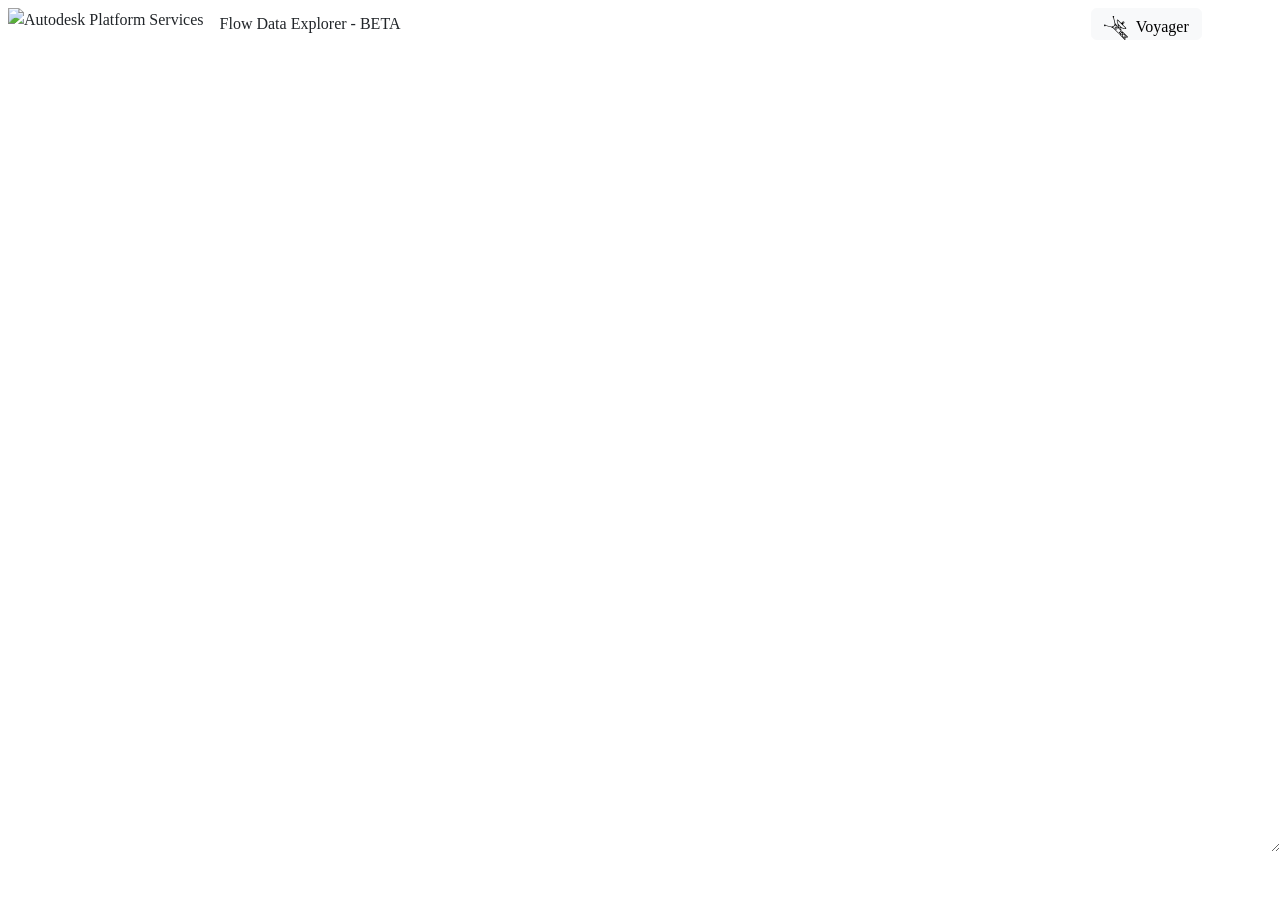
==== wwwroot/index.html @ 186aaf8d "initial comit" ====
﻿<!DOCTYPE html>
<html>

<head>
    <title>Flow Data Explorer - BETA</title>
    <meta charset="utf-8"/>
    <link rel="shortcut icon" href="https://cdn.autodesk.io/favicon.ico">
    <link rel="mask-icon" href="https://cdn.autodesk.io/favicon.ico">
    <style>
        body {
            height: 100%;
            margin: 0;
            width: 100%;
            overflow: hidden;
        }

        #graphiql {
            height: calc(100vh - 3em);
        }
    </style>
    <link rel="stylesheet" href="https://developer.api.autodesk.com/modelderivative/v2/viewers/7.*/style.css">
    <link rel="stylesheet"
          href="https://cdnjs.cloudflare.com/ajax/libs/twitter-bootstrap/5.0.0-alpha1/css/bootstrap.min.css"/>
    <link rel="stylesheet" href="main.css"/>
    <!-- This link will always fetch the latest version of Balloon.css -->
    <link rel="stylesheet" href="https://unpkg.com/balloon-css/balloon.min.css">
    <!--
      This GraphiQL example depends on Promise and fetch, which are available in
      modern browsers, but can be "polyfilled" for older browsers.
      GraphiQL itself depends on React DOM.
      If you do not want to rely on a CDN, you can host these files locally or
      include them directly in your favored resource bundler.
    -->
    <script crossorigin src="https://unpkg.com/react@17/umd/react.development.js"></script>
    <script crossorigin src="https://unpkg.com/react-dom@17/umd/react-dom.development.js"></script>

    <!--
      These two files can be found in the npm module, however you may wish to
      copy them directly into your environment, or perhaps include them in your
      favored resource bundler.
     -->
    <link rel="stylesheet" href="https://unpkg.com/graphiql@2.0.13/graphiql.min.css"/>
</head>

<body>
<div id="header">
    <img class="logo" src="https://cdn.autodesk.io/logo/black/stacked.png" alt="Autodesk Platform Services">
    <span class="title">Flow Data Explorer - BETA</span>
    <div class="form-check form-switch form-switch-sm">
        <input class="form-check-input" type="checkbox" id="toggleviewer" style="display: none">
<!--        <label class="form-check-label" for="toggleviewer" style="margin:0.3em">Viewer</label>-->
    </div>
    <a type="button" class="btn btn-light mr-3" target="_blank" href="/voyager.html">
        <img src="voyager.svg"
             class="header-button"
             width="24"
             height="24"
             title="Voyager"
        /><span>&nbsp; Voyager</span>
    </a>
    <button id="login" style="visibility: hidden;" data-balloon-length="fit" aria-label="Login Here!"
            data-balloon-pos="down">Login
    </button>
</div>
<div id="graphiql"></div>
<div id="viewer"></div>
<script src="https://cdn.jsdelivr.net/npm/sweetalert2@11"></script>
<script src="https://unpkg.com/graphiql@2.0.13/graphiql.min.js" type="application/javascript"></script>
<script src="main.js" type="module"></script>
<script>
    var globalViewer = '';
    var queryResponse = '';
    let defaultQuery = ``;
    setInitialTabs();

    function setInitialTabs() {
        let tabState = JSON.parse(window.localStorage.getItem('graphiql:tabState'));
        let tutorialTabs = [
            {query: 'Step 1'},
            {query: 'Step 2'},
            {query: 'Step 3'},
            {query: 'Step 4'},
            {query: 'Step 5'},
            {query: 'Step 6'},
            {query: 'Step 7'},

        ].map(ensureTutorialTab);

        if (!!tabState) {
            let nonTutorialTabs = tabState.tabs.filter(tab => !tab.query.match(/Step 1 – List all the collections you have access to|Step 2 – List the projects in the collection|Step 3 – Get project metadata|Step 4 – List assets in a project|Step 5 – Get details about a specific asset|Step 6 – Get Binary Component Urls|Step 7 – Fetch Binary Component/g))
            tabState.tabs = tutorialTabs.concat(nonTutorialTabs);
        } else {
            tabState = {
                activeTabIndex: 0,
                tabs: []
            };
            tabState.tabs.push(...tutorialTabs);
        }
        let tabStateString = JSON.stringify(tabState);
        window.localStorage.setItem('graphiql:tabState', tabStateString);

    }

    function generateUUID() {
        let
            d = new Date().getTime(),
            d2 = (performance && performance.now && (performance.now() * 1000)) || 0;
        return 'xxxxxxxx-xxxx-4xxx-yxxx-xxxxxxxxxxxx'.replace(/[xy]/g, c => {
            let r = Math.random() * 16;
            if (d > 0) {
                r = (d + r) % 16 | 0;
                d = Math.floor(d / 16);
            } else {
                r = (d2 + r) % 16 | 0;
                d2 = Math.floor(d2 / 16);
            }
            return (c == 'x' ? r : (r & 0x7 | 0x8)).toString(16);
        });
    };


    function ensureTutorialTab(tab) {
        let task = tab.query;
        tab.hash = null;
        tab.headers = null;
        tab.id = generateUUID();
        tab.operationName = null;
        tab.response = null;
        tab.variables = null;
        switch (task) {
            case 'Step 1':
                tab.title = 'Access Collections';
                tab.query = `# Step 1 – List all the collections you have access to
query AccessCollections($input:GetCollectionsInput) {
  collections (input:$input){
    ... on CollectionsResponse {
      data {
        id
      }
    }
  }
}`;

                tab.variables = `{
  "input": {
    "pagination": {
      "limit": 5
    }
  }
}`;
                break;
            case 'Step 2':
                tab.title = 'GetProjects';
                tab.query = `# Step 2 – List the projects in the collection
query GetProjects($input: GetProjectsInput!) {
  projects(input: $input) {
    ... on ProjectsResponse {
      data {
        description
        id
        name
      }
    }
  }
}`;
                tab.variables = `{
  "input": {
    "collectionId": ""
  }
}`;


                break;
            case 'Step 3':
                tab.title = 'GetProjectDetails';
                tab.query = `# Step 3 – Get project metadata
query GetProjectDetails($projectId: ID!) {
  project(id: $projectId) {
    ... on Project {
      name
      description
      components {
        data
      }
    }
  }
}`;

                tab.variables = `{
  "projectId":""
}`;
                break;
            case 'Step 4':
                tab.title = 'GetAssets';
                tab.query = `# Step 4 – List assets in a project
query GetAssets($input: FindAssetsInput!) {
  assets(input: $input) {
    ... on AssetsResponse {
      data {
        id
        name
      }
      pagination {
        cursor
        pageSize
      }
    }
  }
}
`;

                tab.variables = `{
  "input": {
    "projectId": "",
    "pagination": {
      "cursor": "",
      "limit": 10
    }
  }
}`;
                break;
            case 'Step 5':
                tab.title = 'GetAssetDetails';
                tab.query = `# Step 5 – Get details about a specific asset
query GetAssetDetails($input: GetAssetInput) {
  asset(input: $input) {
    ... on Asset {
      description
      hasChildren
      id
      name
      path {
        ... on AssetPathResponse {
          data {
            ... on Project {
              description
              name
            }
          }
        }
      }
      revisionId
      version
      components {
        name
        typeId
        typeName
        data
      }
    }
  }
}
`;
                tab.variables = `{
  "input": {
    "id": ""
  }
}`;
                break;
            case 'Step 6':
                tab.title = 'GetBinaryComponentsUrls';
                tab.query = `# Step 6 – Get Binary Component Urls
query GetBinaryComponentsUrls($input: GetAssetInput) {
  asset(input: $input) {
    ... on Asset {
      path {
        ... on AssetPathResponse {
          data {
            ... on Asset {
              description
              name
              path {
                ... on AssetPathResponse {
                  data {
                    ... on Project {
                      components {
                        data
                      }
                    }
                  }
                }
              }
            }
          }
        }
      }
    }
  }
}

`;
                tab.variables = `{
  "input": {
    "id": ""
  }
}`;
                break;
            case 'Step 7':
                tab.title = 'FetchBinaryComponents';
                tab.query = `# Step 7 – Fetch Binary Component
query FetchBinaryComponentsUrls($input: FetchBinaryComponentUrlsInput!) {
  fetchBinaryComponentsUrls(input: $input) {
    urls {
      url
    }
  }
}
`;
                tab.variables = `{
  "input": {
    "collectionId": "",
    "urns": []
  }
}`;
                break;
        }
        return tab;
    }

    async function graphQLFetcher(graphQLParams, opts) {
        // check if existing token still valid, if not refresh
        let res = await fetch(`api/auth/token`);
        let resJSON = await res.json();
        accessToken = resJSON.access_token;
        if (accessToken === undefined) {
            showHelpers('login');
            return 'Please login first';
        }

        const {headers = {}} = opts;
        return fetch(
            "https://developer.api.autodesk.com/flow/data/v1/graphql",
            {
                method: "post",
                headers: {
                    "Content-Type": "application/json",
                    Authorization: "Bearer " + accessToken,
                    ...headers,
                },
                body: JSON.stringify(graphQLParams),
            }
        ).then(async (response) => {
            queryResponse = await response.json();
            if (!!globalViewer) {
                globalViewer.getExtension('DXFilterExtension').filterModel();
            }
            return queryResponse;
        });
    }

    function onTabs(data) {
        console.log(data)
    }

    async function showHelpers(elementId) {
        let itemInput = document.getElementById(elementId);
        itemInput.setAttribute('data-balloon-visible', '');
        setTimeout(() => {
            itemInput.removeAttribute('data-balloon-visible', '');
        }, 5000);
    }

    class GraphiQLWrapper extends React.Component {
        componentDidMount() {
            const graphiqlContainer = document.getElementsByClassName('graphiql-container')[0];
            if (graphiqlContainer) {
                graphiqlContainer.style.overflow = 'auto';
            }
        }

        render() {
            return React.createElement(GraphiQL, {
                fetcher: this.props.fetcher,
                defaultEditorToolsVisibility: this.props.defaultEditorToolsVisibility,
                onTabs: this.props.onTabs,
                query: this.props.query,
                defaultQuery: this.props.defaultQuery,
            });
        }
    }

    ReactDOM.render(
        React.createElement(GraphiQLWrapper, {
            fetcher: graphQLFetcher,
            defaultEditorToolsVisibility: true,
            onTabs: onTabs,
            query: defaultQuery,
            defaultQuery: {defaultQuery},
        }),
        document.getElementById('graphiql'),
    );
</script>
<script src="https://developer.api.autodesk.com/modelderivative/v2/viewers/7.*/viewer3D.js"></script>
</body>

</html>
---- wwwroot/main.css ----
﻿body, html {
  margin: 0;
  padding: 0;
  height: 100vh;
  font-family: ArtifaktElement;
}

#header {
  position: absolute;
}

#header {
  height: 3em;
  width: 100%;
  display: flex;
  flex-flow: row nowrap;
  justify-content: space-between;
  align-items: center;
}

#graphiql {
  width: 100%;
  right: 0;
  padding-top: 3em;
  bottom: 0;
  resize: vertical;
  overflow: auto;
}

#viewer {
  width: 100%;
  right: 0;
  bottom: 0;
  height: 30%;
  visibility: hidden;
  position: absolute;
}

#header > * {
  height: 2em;
  margin: 0 0.5em;
}

#login {
  font-family: ArtifaktElement;
  font-size: 1em;
}

#header .title {
  height: auto;
  margin-right: auto;
}

.form-check-input {
  clear: left;
}

.form-switch.form-switch-sm {
  margin-bottom: 0.5rem; /* JUST FOR STYLING PURPOSE */
}

.form-switch.form-switch-sm .form-check-input {
  height: 2em;
  width: calc(2em + 1.5em);
  border-radius: 2rem;
}
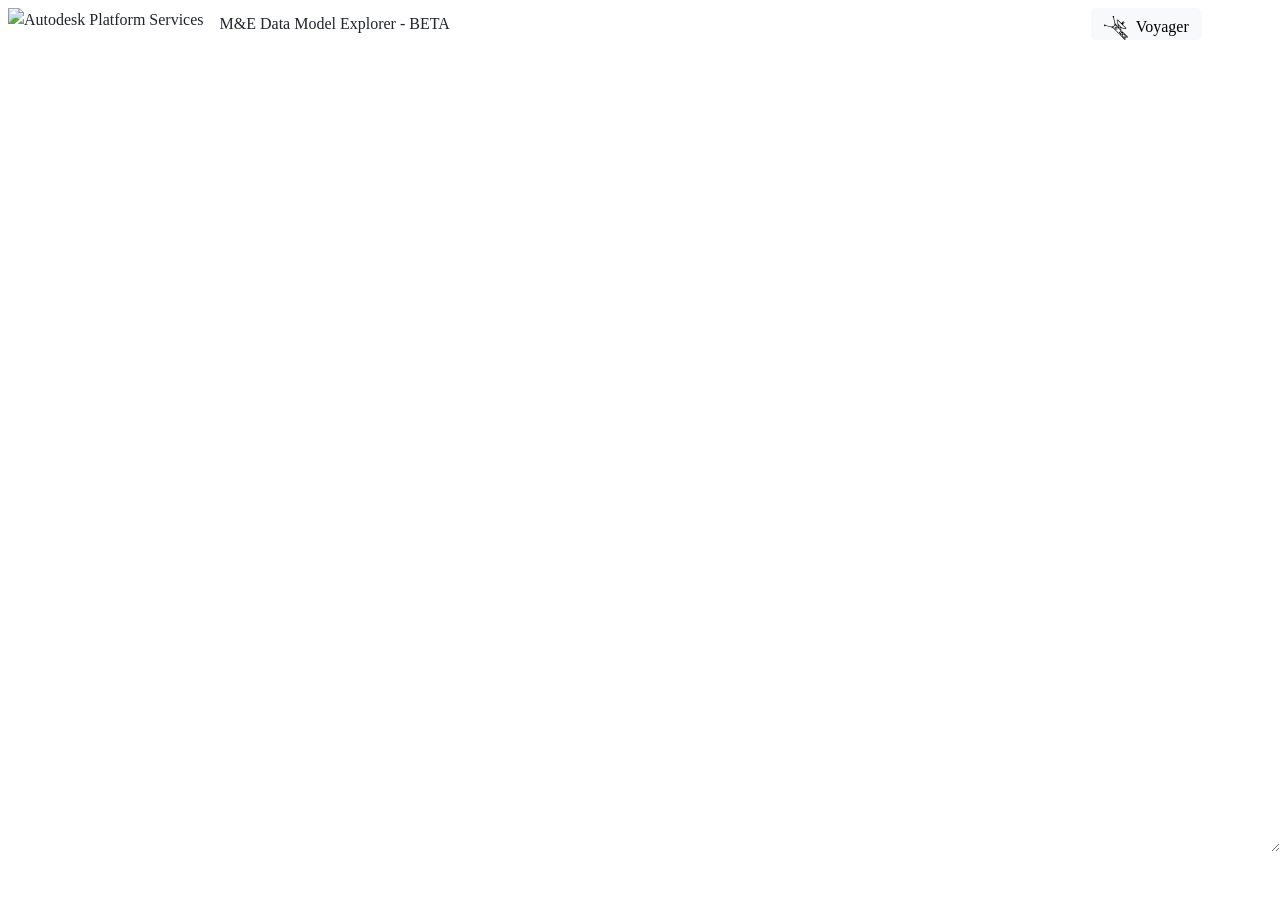
==== commit 5297a252: "rebrand" ====
--- a/wwwroot/index.html
+++ b/wwwroot/index.html
@@ -2,7 +2,7 @@
 <html>
 
 <head>
-    <title>Flow Data Explorer - BETA</title>
+    <title>M&E Data Model Explorer - BETA</title>
     <meta charset="utf-8"/>
     <link rel="shortcut icon" href="https://cdn.autodesk.io/favicon.ico">
     <link rel="mask-icon" href="https://cdn.autodesk.io/favicon.ico">
@@ -45,7 +45,7 @@
 <body>
 <div id="header">
     <img class="logo" src="https://cdn.autodesk.io/logo/black/stacked.png" alt="Autodesk Platform Services">
-    <span class="title">Flow Data Explorer - BETA</span>
+    <span class="title">M&E Data Model Explorer - BETA</span>
     <div class="form-check form-switch form-switch-sm">
         <input class="form-check-input" type="checkbox" id="toggleviewer" style="display: none">
 <!--        <label class="form-check-label" for="toggleviewer" style="margin:0.3em">Viewer</label>-->
